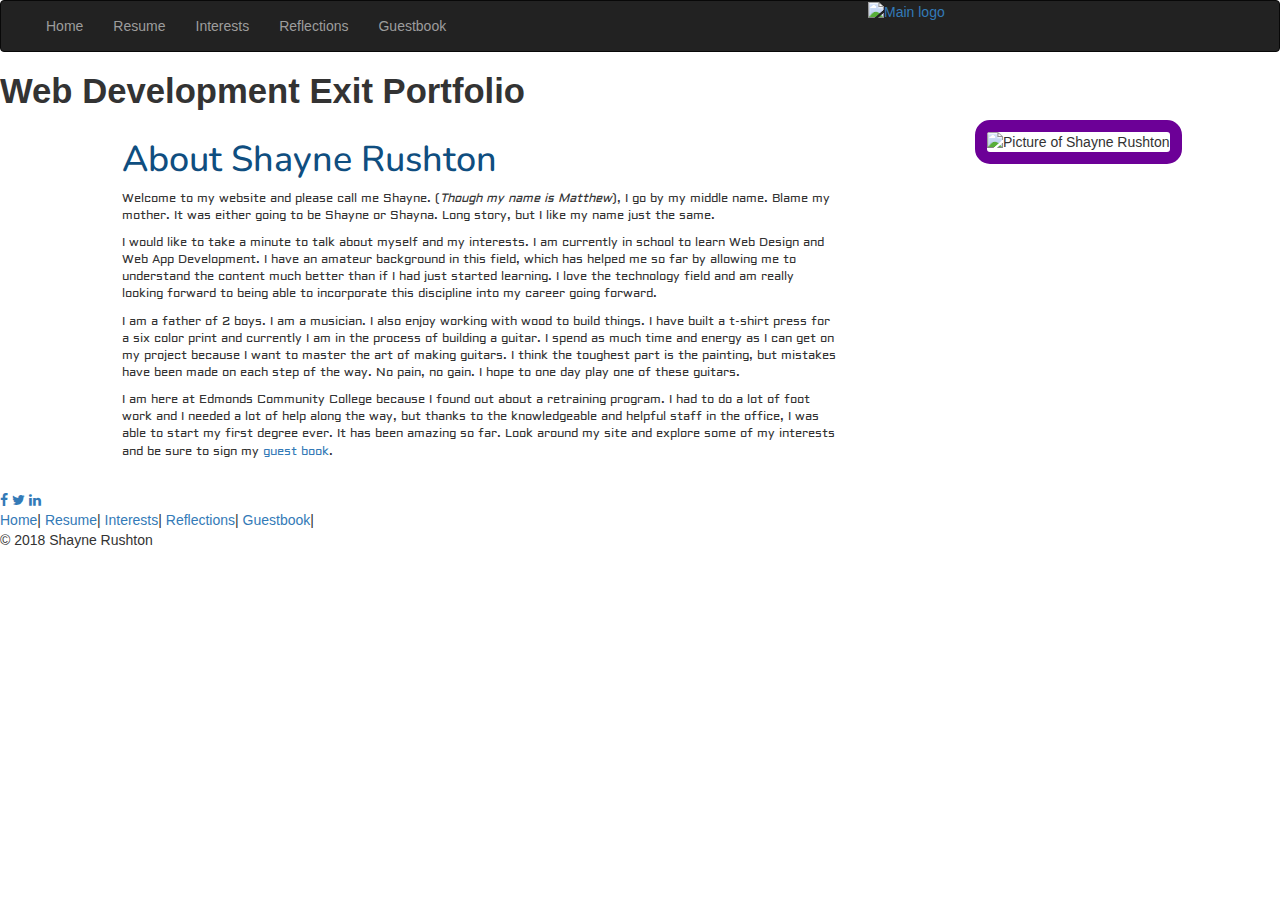
==== index.html @ dc97c1fb "Update index.html" ====
<!DOCTYPE html>
<html lang="en">
<head>
	<title>Home Page - Matthew Rushton</title>
	
	<link rel="stylesheet" type="text/css" href="https://fonts.googleapis.com/css?family=Nunito" />
	<link rel="stylesheet" type="text/css" href="//fonts.googleapis.com/css?family=Aldrich" />
	<meta name="viewport" content="width=device-width, initial scale=1.0"/>
	
	<meta http-equiv="content-type" content="text/html; charset=UTF-8">
	<meta name="keywords" content="web designer, web portfolio, edmonds community college web design, matthew rushton, shayne rushton, web app developer">
	<meta name="author" content="Matthew Rushton">
	<meta name="description" content="This website is my final submission to show competency in my HTML class.">
	
	<!-- Latest compiled and minified CSS -->
	<link rel="stylesheet" href="https://maxcdn.bootstrapcdn.com/bootstrap/3.3.7/css/bootstrap.min.css">

	<!-- jQuery library -->
	<script src="https://ajax.googleapis.com/ajax/libs/jquery/3.3.1/jquery.min.js"></script>

	<!-- Latest compiled JavaScript -->
	<script src="https://maxcdn.bootstrapcdn.com/bootstrap/3.3.7/js/bootstrap.min.js"></script> 
	<link rel="stylesheet" href="https://cdnjs.cloudflare.com/ajax/libs/font-awesome/4.7.0/css/font-awesome.min.css">
	<link rel="stylesheet" href="https://mshaynerush.github.io/Shayne/css/myStyle.css" type="text/css" />
	
	<style>
	
		h1
		{font-family: Nunito, Helvetica, sans-serif; color: #0f4e80;}
		
		p
		{font-family: Aldrich, Nunito, Hevletica, sans-serif; font-size: 9pt;}
		
		h2
		{font-weight: bold; font-size: 26pt;}

	</style>
</head>
<body>


<!-- Start Top Nav section -->

<header class="col-12">
  <nav class="navbar navbar-inverse">
	<div class="col-xs-8">

		  <button type="button" class="navbar-toggle" data-toggle="collapse" data-target="#myNavbar">
			<span class="icon-bar"></span>
			<span class="icon-bar"></span>
			<span class="icon-bar"></span> 
		  </button>

		 <div class="collapse navbar-collapse" id="myNavbar">
			<ul class="nav navbar-nav">
			
				<li><a href="home.html">Home</a></li>
				<li><a href="resume.html" title="View my current resume">Resume</a></li>
				<li><a href="interest.html" title="Things I like to do and projects I'm working on">Interests</a></li>
				<li><a href="reflections.html" title="Things I learned in this course">Reflections</a></li>
				<li><a href="guestbook.html" title="I hope you will sign my book">Guestbook</a></li>
				
			</ul>

			
		</div>
	
	</div>
	
	<div class="col-xs-4">
	
			<a href="home.html"><img src="https://mshaynerush.github.io/Shayne/images/srLogo2.png" class="hidden-xs" alt="Main logo" /></a>
			<a href="home.html"><img src="https://mshaynerush.github.io/Shayne/images/minisrLogo2.png" class="hidden-sm hidden-md hidden-lg" alt="Small logo" /></a>
			
	</div>
		

		
	</nav>

</header>



<!--Begin Main content on left-->
	<section class="section-spacer"><h2>Web Development Exit Portfolio</h2></section>

	<article class="main">
	


		<div class="col-lg-7 col-xs-12 col-lg-offset-1">
			
		
		<h1>About Shayne Rushton</h1>
		
		<p>Welcome to my website and please call me Shayne. (<span style="font-style: italic">Though my name is Matthew</span>), I go by my middle name. Blame my mother. It was either going to be Shayne or Shayna. Long story, but I like my name just the same.
		</p>
		
		<p>I would like to take a minute to talk about myself and my interests. I am currently in school to learn Web Design and Web App Development. I have an amateur background in this field, which has helped me so far by allowing me to understand the content much better than if I had just started learning. I love the technology field and am really looking forward to being able to incorporate this discipline into my career going forward. </p>
		
		<p>I am a father of 2 boys. I am a musician. I also enjoy working with wood to build things. I have built a t-shirt press for a six color print and currently I am in the process of building a guitar. I spend as much time and energy as I can get on my project because I want to master the art of making guitars. I think the toughest part is the painting, but mistakes have been made on each step of the way. No pain, no gain. I hope to one day play one of these guitars.
		</p>
		
		<p>I am here at Edmonds Community College because I found out about a retraining program. I had to do a lot of foot work and I needed a lot of help along the way, but thanks to the knowledgeable and helpful staff in the office, I was able to start my first degree ever. It has been amazing so far. Look around my site and explore some of my interests and be sure to sign my <a href="guestbook.html">guest book</a>.
		</p>
		
		<!-- <p style="text-align: center">
		
			<iframe width="460" height="200" src="https://www.youtube.com/embed/EJ9HqMdLVx8" frameborder="0" allow="accelerometer; autoplay; encrypted-media; gyroscope; picture-in-picture" allowfullscreen></iframe>
			
		</p> -->
		
		</div>

		<!-- My Picture-->
		<div class="col-xs-12 col-lg-3 col-lg-offset-1">
		
			<img src="../images/me.jpg" alt="Picture of Shayne Rushton" width="360" height="340" style="border: 12px solid #6c0097; border-radius: 15px" />

		</div>

	<!-- clear the left and right sides to start the footer -->
	<div class="clearfix"></div>
	</article>
	
	

	<!-- Footer Section -->

	<div class="section-spacer"><br /></div>
	
	<footer>
		

		<div class="social">
	
			<a href="https://www.facebook.com/shayne.rushton" class="fa fa-facebook"></a>
			<a href="https://twitter.com/mshaynerush" class="fa fa-twitter"></a>
			<a href="https://www.linkedin.com/in/shaynerushton/" class="fa fa-linkedin"></a>
	
		</div>
		<div class="footer-link">
		
			<a href="home.html">Home</a>|
			<a href="resume.html">Resume</a>|
			<a href="interest.html">Interests</a>|
			<a href="reflections.html">Reflections</a>|
			<a href="guestbook.html">Guestbook</a>|	
			<br />
			&copy; 2018 Shayne Rushton
			
		</div>

		

	</footer>
		
		
		



	


	

	
</body>
</html>
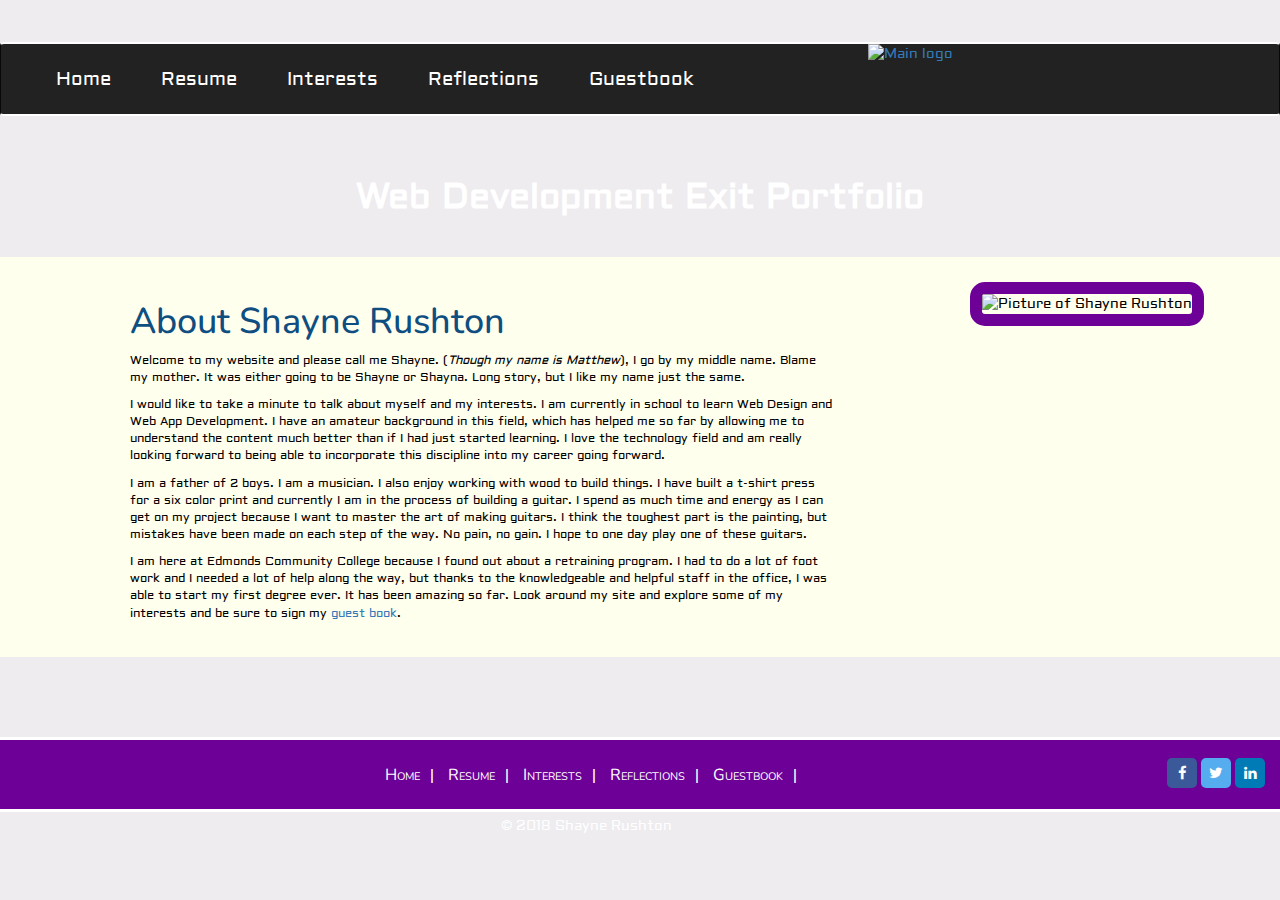
==== commit 59c6790e: "Update index.html" ====
--- a/index.html
+++ b/index.html
@@ -21,7 +21,7 @@
 	<!-- Latest compiled JavaScript -->
 	<script src="https://maxcdn.bootstrapcdn.com/bootstrap/3.3.7/js/bootstrap.min.js"></script> 
 	<link rel="stylesheet" href="https://cdnjs.cloudflare.com/ajax/libs/font-awesome/4.7.0/css/font-awesome.min.css">
-	<link rel="stylesheet" href="https://mshaynerush.github.io/Shayne/css/myStyle.css" type="text/css" />
+	<link rel="stylesheet" href="css/myStyle.css" type="text/css" />
 	
 	<style>
 	
@@ -54,7 +54,7 @@
 		 <div class="collapse navbar-collapse" id="myNavbar">
 			<ul class="nav navbar-nav">
 			
-				<li><a href="home.html">Home</a></li>
+				<li><a href="index.html">Home</a></li>
 				<li><a href="resume.html" title="View my current resume">Resume</a></li>
 				<li><a href="interest.html" title="Things I like to do and projects I'm working on">Interests</a></li>
 				<li><a href="reflections.html" title="Things I learned in this course">Reflections</a></li>
@@ -69,8 +69,8 @@
 	
 	<div class="col-xs-4">
 	
-			<a href="home.html"><img src="https://mshaynerush.github.io/Shayne/images/srLogo2.png" class="hidden-xs" alt="Main logo" /></a>
-			<a href="home.html"><img src="https://mshaynerush.github.io/Shayne/images/minisrLogo2.png" class="hidden-sm hidden-md hidden-lg" alt="Small logo" /></a>
+			<a href="home.html"><img src="images/srLogo2.png" class="hidden-xs" alt="Main logo" /></a>
+			<a href="home.html"><img src="images/minisrLogo2.png" class="hidden-sm hidden-md hidden-lg" alt="Small logo" /></a>
 			
 	</div>
 		
@@ -116,7 +116,7 @@
 		<!-- My Picture-->
 		<div class="col-xs-12 col-lg-3 col-lg-offset-1">
 		
-			<img src="../images/me.jpg" alt="Picture of Shayne Rushton" width="360" height="340" style="border: 12px solid #6c0097; border-radius: 15px" />
+			<img src="images/me.jpg" alt="Picture of Shayne Rushton" width="360" height="340" style="border: 12px solid #6c0097; border-radius: 15px" />
 
 		</div>
 
@@ -142,7 +142,7 @@
 		</div>
 		<div class="footer-link">
 		
-			<a href="home.html">Home</a>|
+			<a href="index.html">Home</a>|
 			<a href="resume.html">Resume</a>|
 			<a href="interest.html">Interests</a>|
 			<a href="reflections.html">Reflections</a>|
--- a/css/myStyle.css
+++ b/css/myStyle.css
@@ -0,0 +1,354 @@
+body
+{
+	font-family: Aldrich, Helvitca, Arial, sans-serif;
+	padding: 0;
+	margin: 0;
+	background-color: rgba(92,72,100,.1);
+	background-image: url('images/backgroundTech.png');
+	background-repeat: repeat;
+	background-attachment: fixed;
+	color: #000;
+	
+}
+
+@media only screen and (min-width: 576px){
+	.section-left 
+	{width: 100%;}
+	
+
+}
+
+@media only screen and (max-width: 1200px) {
+	
+	.navbar-header 
+	{float: none;}
+	
+	.navbar-left,.navbar-right 
+	{float: none !important;}
+	
+	.navbar-toggle
+	{display: block;}
+	
+	.navbar-collapse 
+	{border-top: 1px solid transparent;	box-shadow: inset 0 1px 0 rgba(255,255,255,0.1);}
+
+	.navbar-fixed-top 
+	{top: 0; border-width: 0 0 1px;}
+
+	.navbar-collapse.collapse 
+	{display: none!important;}
+	
+	.navbar-nav 
+	{float: none!important;	margin-top: 7.5px;}
+	
+	.navbar-nav>li 
+	{float: none;}
+	
+	.navbar-nav>li>a 
+	{padding-top: 10px;	padding-bottom: 10px;}
+	
+	.collapse.in
+	{display:block !important;}
+	
+
+	.form-group textarea
+	{width: 100%;}
+	
+	    .column2
+	{
+        width:100%;
+        display: block;
+        margin:10px 0px;
+    }
+	
+	.column3
+	{
+        width:100%;
+        display: block;
+        margin:10px 0px;
+    }
+	
+	.columnn1 th, .column4 th
+	{
+		
+		visibility: hidden;
+		
+	}
+
+}
+
+
+.clearfix
+{
+	
+	clear: both;
+	
+}
+
+
+.navbar
+{
+	border-top: 2px solid #FFF;
+	border-bottom: 2px solid #FFF;
+	padding: 0;
+	margin: 3em 0 2em 0;
+
+
+}
+
+.navbar-toggle
+{
+	float: left;
+}
+
+.navbar-toggle img
+{
+	float:right;
+}
+
+.navbar .nav li a
+{
+	
+	color: #FFFFFF;
+	font-size: 14pt;
+	padding: 25px 25px;
+	
+}
+
+.navbar .nav li a:hover
+{
+	
+	color: #d205ff;
+	
+}
+
+.social
+{
+	text-align: right;
+	padding: 5px;
+	margin: 0;
+	float: right;
+}
+
+.fa
+{
+	width: 30px;
+	height: 30px;
+	padding: 8px;
+	font-size: 11pt;
+	text-align: center;
+	vertical-align: middle;
+	border-radius: 5px;
+	margin-bottom: 15px;
+}
+
+.fa:hover
+{
+	text-decoration: none;
+}
+
+
+.fa-facebook
+{
+	background: #3B5998;
+	color: white;
+}
+
+.fa-facebook:hover
+{
+	color: #C0C0C0;
+}
+
+.fa-twitter 
+{
+  background: #55ACEE;
+  color: white;
+}
+
+.fa-linkedin 
+{
+  background: #007bb5;
+  color: white;
+}
+
+footer
+{
+	height: 75px;
+	line-height: 50px;
+	background-color: #6c0097;
+	min-height: 75px;
+	color: #FFF;
+	border-bottom: 3px solid #fff;
+	border-top: 3px solid #fff;
+	text-align: center;
+	padding: 10px;
+	
+}
+
+.section-spacer
+{
+
+	margin: 15px;
+	padding: 15px;
+	text-align: center;
+	color: #FFF;
+
+}
+
+
+.main
+{
+	
+	background-color: #FFFFEE;
+	padding: 25px 10px;
+
+		
+}
+
+.resume-ed
+{
+	
+	background-color: #FFFFEE;
+	position: relative;
+	left: -10px;
+	
+}
+
+
+.guestbook h2
+{
+	
+	text-align: center;
+
+}
+
+
+
+.form-inline input, .form-inline select
+{
+	
+	margin-right: 25px;
+	
+}
+
+.form-group input, .form-group select, .form-group textarea
+{
+	
+	border: 1px solid #6c0097;
+	
+}
+
+.btn,  .btn-default
+
+{
+	
+	border: 1px solid #6c0097;
+	min-width: 165px;
+	margin-left: 10px;
+	float: right;
+}
+
+.btn:hover
+
+{
+	
+	border: 1px solid #d205ff;
+	
+}
+
+.alt-section-orange
+{
+	
+	background-color: #ffe3ad;
+	padding: 25px 10px;
+	
+}
+
+.alt-section-blue
+{
+	
+	background-color: #d7f5ff;
+	padding: 25px 10px;
+	
+}
+
+.footer-link a
+{
+	
+	margin-left: 10px;
+	font-family: Nunito;
+	margin-right: 10px;
+}
+
+.footer-link a
+{
+	
+	color: #fff;
+	font-variant: small-caps;
+	font-size: 12pt;
+}
+
+.footer-link a:hover
+{
+	
+	text-decoration: none;
+	color: #DDD;
+		
+}
+
+.interest-links ul
+{
+
+	list-style-type: none;
+
+}	
+
+.interest-links li
+{
+	
+	padding-top: 15px;
+	
+}
+
+.resume-table h2
+{
+	
+	color: #6c0097;
+	
+}
+
+.resume-table h3
+{
+	
+	color: #0b5f1e;
+	
+}
+
+.resume-table h4
+{
+	
+	color: #80190f;
+	
+}
+
+
+.resume-table h5
+{
+	
+	color: #0f4e80;
+	
+}
+
+
+
+table {
+    border-collapse: collapse;
+    border-spacing: 0;
+    width: 100%;
+    border: 1px solid #ddd;
+}
+
+th, td {
+    text-align: left;
+    padding: 8px;
+}
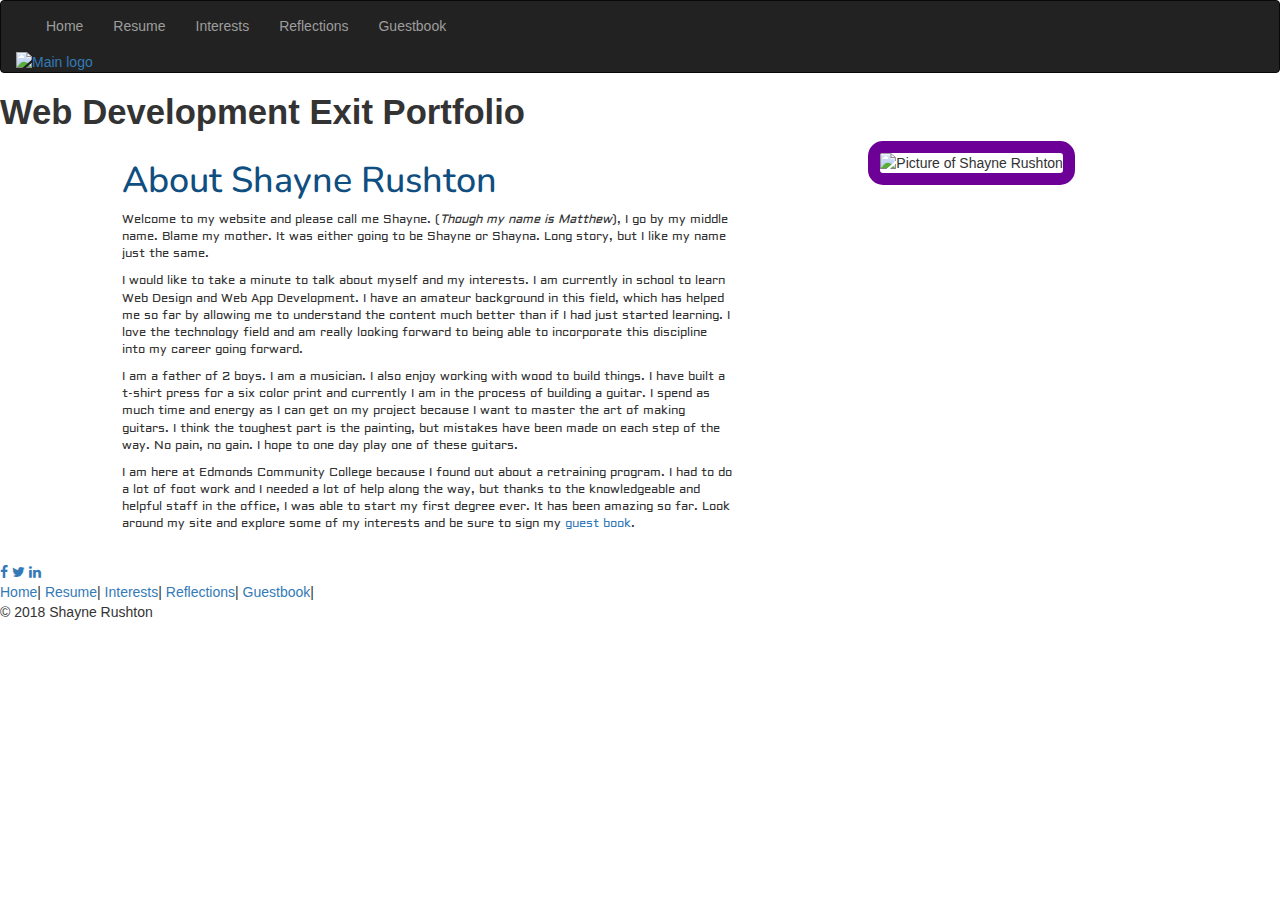
==== commit fc5c0b4a: "Update index.html" ====
--- a/index.html
+++ b/index.html
@@ -21,7 +21,7 @@
 	<!-- Latest compiled JavaScript -->
 	<script src="https://maxcdn.bootstrapcdn.com/bootstrap/3.3.7/js/bootstrap.min.js"></script> 
 	<link rel="stylesheet" href="https://cdnjs.cloudflare.com/ajax/libs/font-awesome/4.7.0/css/font-awesome.min.css">
-	<link rel="stylesheet" href="css/myStyle.css" type="text/css" />
+	<link rel="stylesheet" href="https://mshaynerush.github.io/Shayne/css/myStyle.css" type="text/css" />
 	
 	<style>
 	
@@ -43,7 +43,7 @@
 
 <header class="col-12">
   <nav class="navbar navbar-inverse">
-	<div class="col-xs-8">
+	<div class="col-md-8">
 
 		  <button type="button" class="navbar-toggle" data-toggle="collapse" data-target="#myNavbar">
 			<span class="icon-bar"></span>
@@ -67,7 +67,7 @@
 	
 	</div>
 	
-	<div class="col-xs-4">
+	<div class="col-md-5">
 	
 			<a href="home.html"><img src="images/srLogo2.png" class="hidden-xs" alt="Main logo" /></a>
 			<a href="home.html"><img src="images/minisrLogo2.png" class="hidden-sm hidden-md hidden-lg" alt="Small logo" /></a>
@@ -89,7 +89,7 @@
 	
 
 
-		<div class="col-lg-7 col-xs-12 col-lg-offset-1">
+		<div class="col-md-6 col-md-12 col-lg-offset-1">
 			
 		
 		<h1>About Shayne Rushton</h1>
@@ -114,7 +114,7 @@
 		</div>
 
 		<!-- My Picture-->
-		<div class="col-xs-12 col-lg-3 col-lg-offset-1">
+		<div class="col-md-12 col-md-3 col-lg-offset-1">
 		
 			<img src="images/me.jpg" alt="Picture of Shayne Rushton" width="360" height="340" style="border: 12px solid #6c0097; border-radius: 15px" />
 
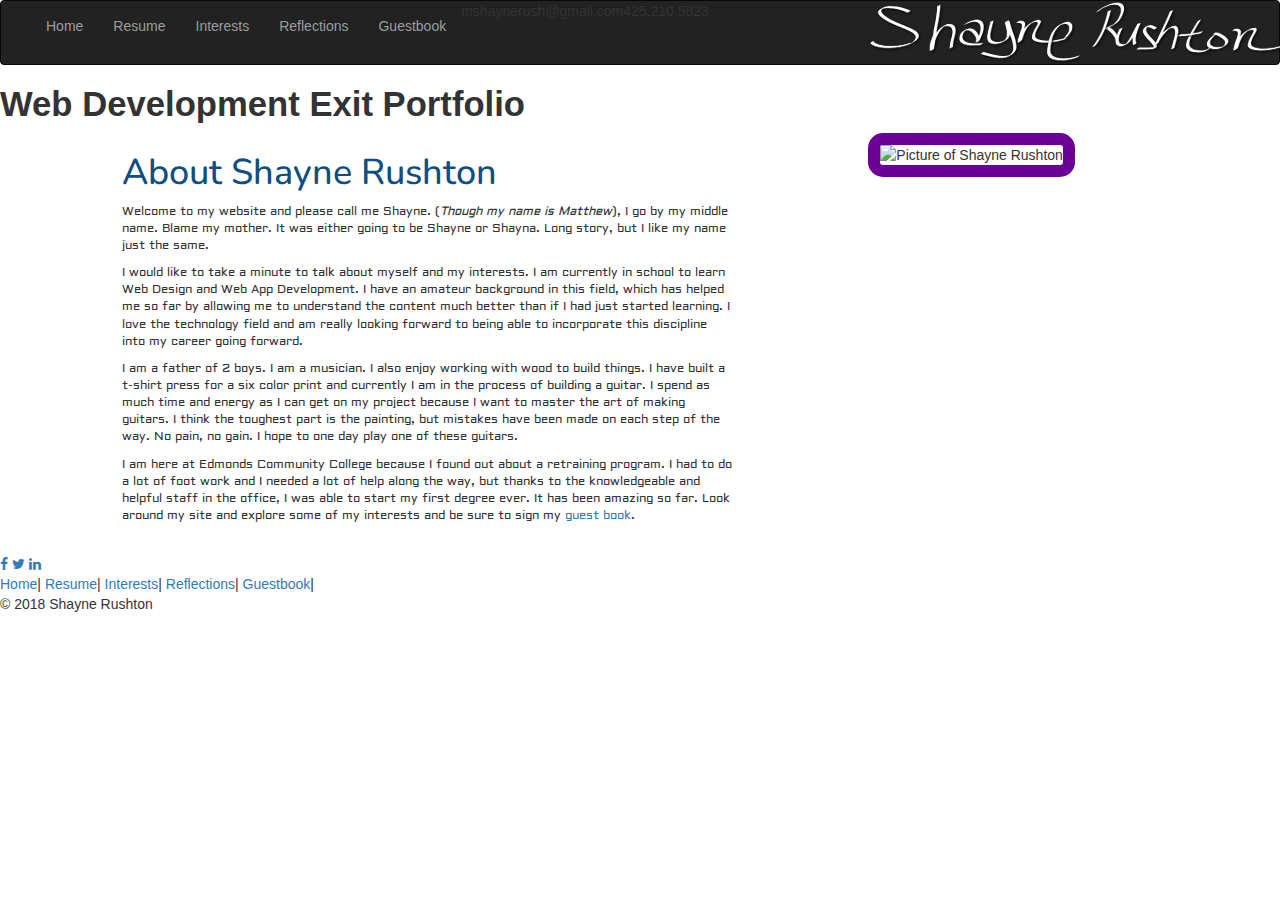
==== commit 59499b23: "Update index.html" ====
--- a/index.html
+++ b/index.html
@@ -59,6 +59,8 @@
 				<li><a href="interest.html" title="Things I like to do and projects I'm working on">Interests</a></li>
 				<li><a href="reflections.html" title="Things I learned in this course">Reflections</a></li>
 				<li><a href="guestbook.html" title="I hope you will sign my book">Guestbook</a></li>
+				<li>mshaynerush@gmail.com</li>
+				<li>425.210.5823</li>
 				
 			</ul>
 
@@ -67,7 +69,7 @@
 	
 	</div>
 	
-	<div class="col-md-5">
+	<div class="col-md-4">
 	
 			<a href="home.html"><img src="images/srLogo2.png" class="hidden-xs" alt="Main logo" /></a>
 			<a href="home.html"><img src="images/minisrLogo2.png" class="hidden-sm hidden-md hidden-lg" alt="Small logo" /></a>
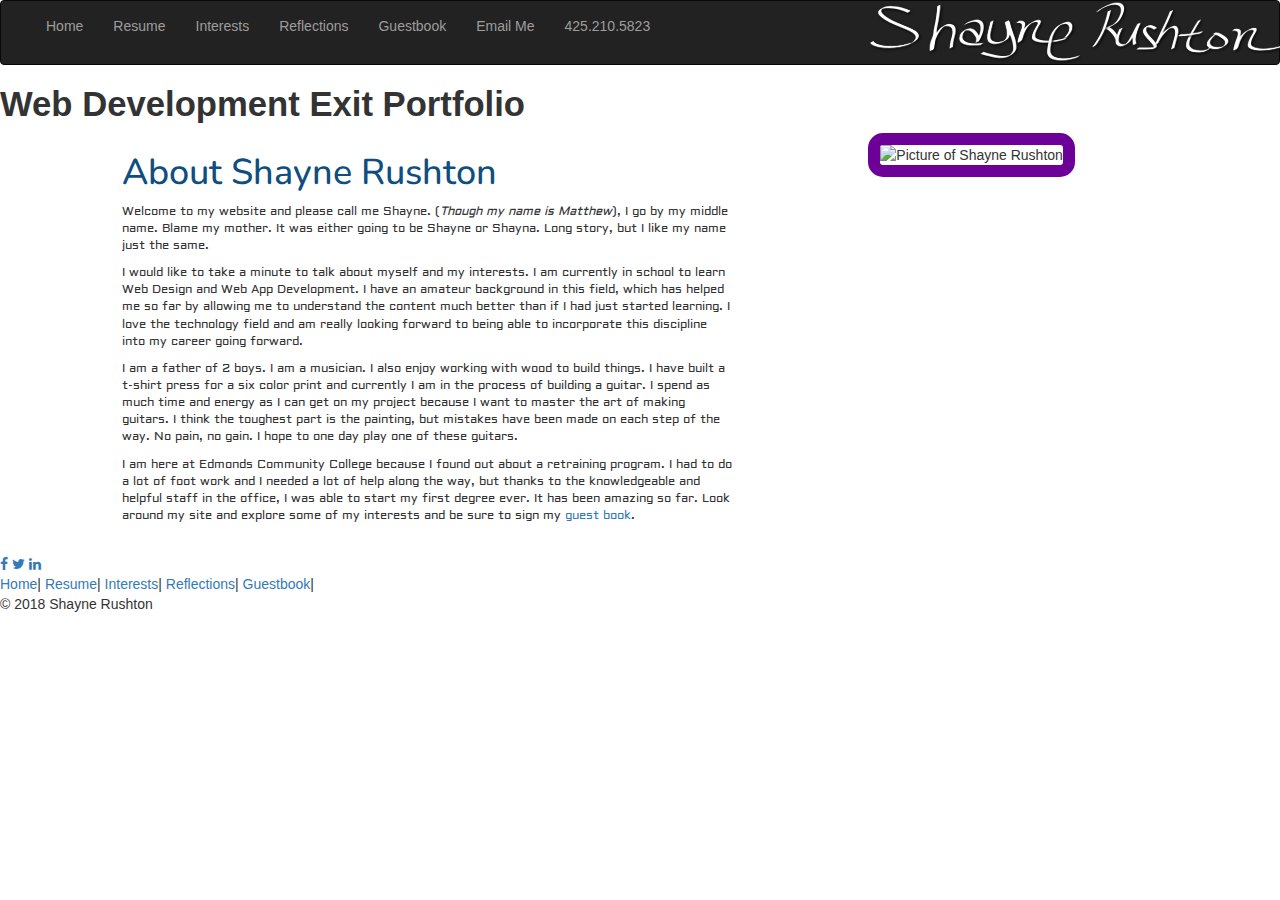
==== commit df2f2b61: "Update index.html" ====
--- a/index.html
+++ b/index.html
@@ -59,8 +59,8 @@
 				<li><a href="interest.html" title="Things I like to do and projects I'm working on">Interests</a></li>
 				<li><a href="reflections.html" title="Things I learned in this course">Reflections</a></li>
 				<li><a href="guestbook.html" title="I hope you will sign my book">Guestbook</a></li>
-				<li>mshaynerush@gmail.com</li>
-				<li>425.210.5823</li>
+				<li><a href="mailto:mshaynerush@gmail.com">Email Me</a></li>
+				<li><a href="#">425.210.5823</a></li>
 				
 			</ul>
 
@@ -118,7 +118,7 @@
 		<!-- My Picture-->
 		<div class="col-md-12 col-md-3 col-lg-offset-1">
 		
-			<img src="images/me.jpg" alt="Picture of Shayne Rushton" width="360" height="340" style="border: 12px solid #6c0097; border-radius: 15px" />
+			<img src="images/me.jpg" alt="Picture of Shayne Rushton" width="280" height="260" style="border: 12px solid #6c0097; border-radius: 15px" />
 
 		</div>
 
